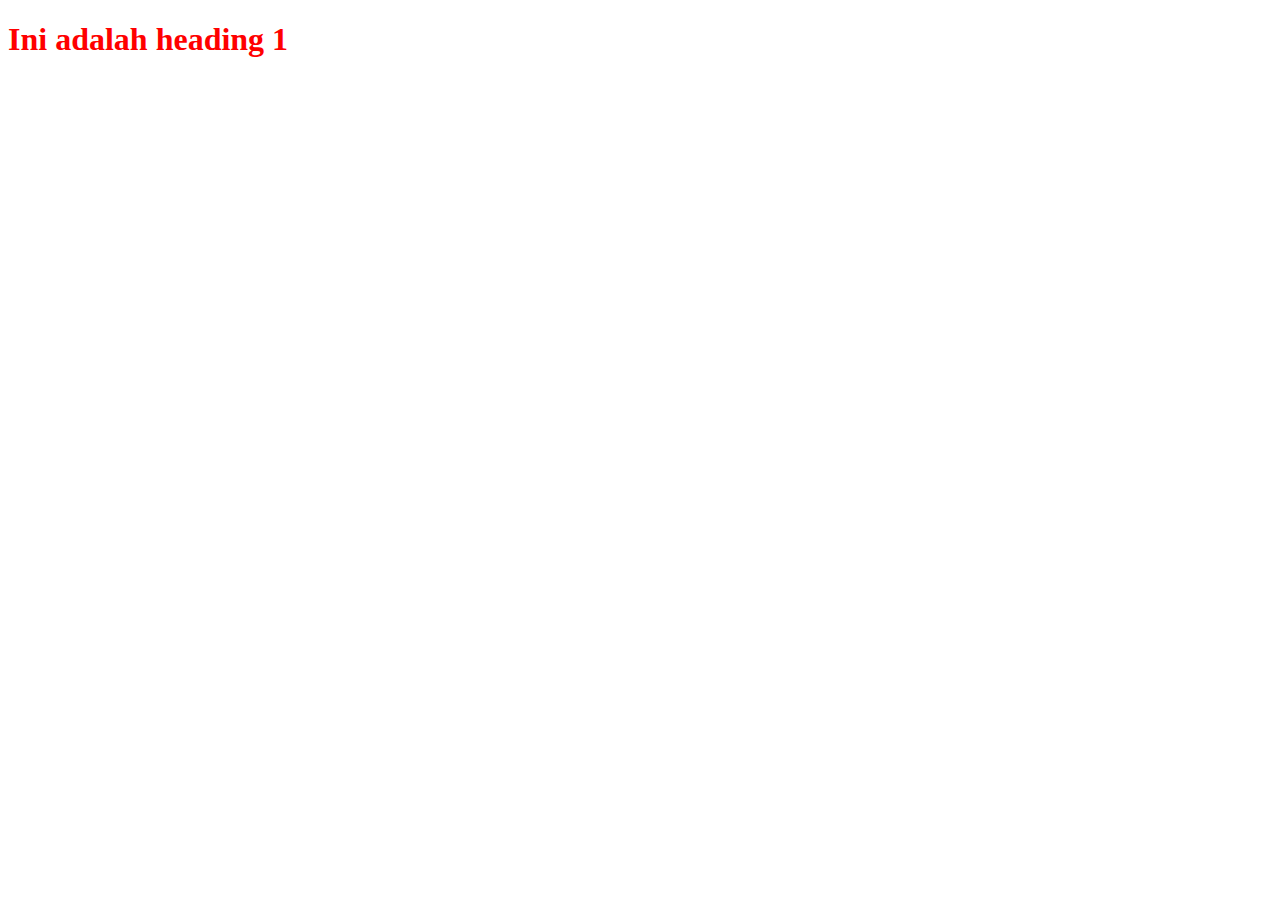
==== eksternal.html @ f68a9ce2 "eksternal CSS" ====
<!DOCTYPE html>
<html lang="en">
<head>
    <meta charset="UTF-8">
    <meta http-equiv="X-UA-Compatible" content="IE=edge">
    <meta name="viewport" content="width=device=width, initial-scale=1.0">
    <link rel="stylesheet" href="style.css">
    <title>Document</title>
</head>
<body>
    <h1>Ini adalah heading 1</h1>
</body>
</html>
---- style.css ----
h1 {
    color: red;
}
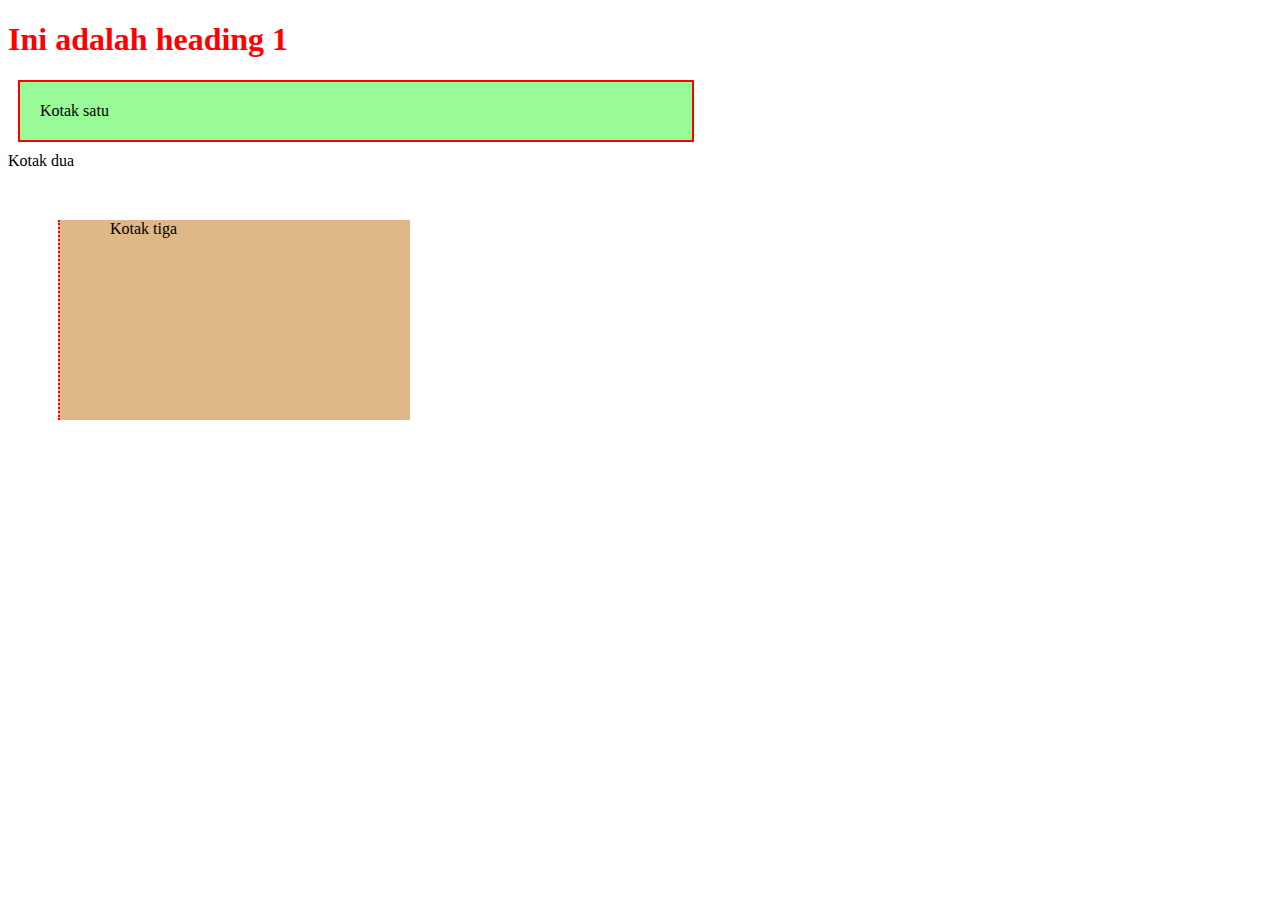
==== commit 5ee7a32d: "Padding, Margin dan Border" ====
--- a/eksternal.html
+++ b/eksternal.html
@@ -9,5 +9,17 @@
 </head>
 <body>
     <h1>Ini adalah heading 1</h1>
+
+    <div class="kotak-satu">
+        Kotak satu
+    </div>
+
+    <div class="kotak-dua">
+        Kotak dua
+    </div>
+
+    <div class="kotak-tiga">
+        Kotak tiga
+    </div>
 </body>
 </html>--- a/style.css
+++ b/style.css
@@ -1,3 +1,28 @@
 h1 {
     color: red;
+}
+
+.kotak-satu {
+    padding: 20px;
+    margin: 10px;
+    border: 2px;
+    background-color: lightblue;
+}
+
+.kotak-satu {
+    padding: 20px;
+    margin: 10px;
+    border: 2px solid red;
+    background-color: palegreen;
+    max-width: 50%;
+}
+
+.kotak-tiga {
+    padding-left: 50px;
+    margin-top: 50px;
+    margin-left: 50px;
+    border-left: 2px dotted red;
+    background-color: burlywood;
+    width: 300px;
+    height: 200px;
 }